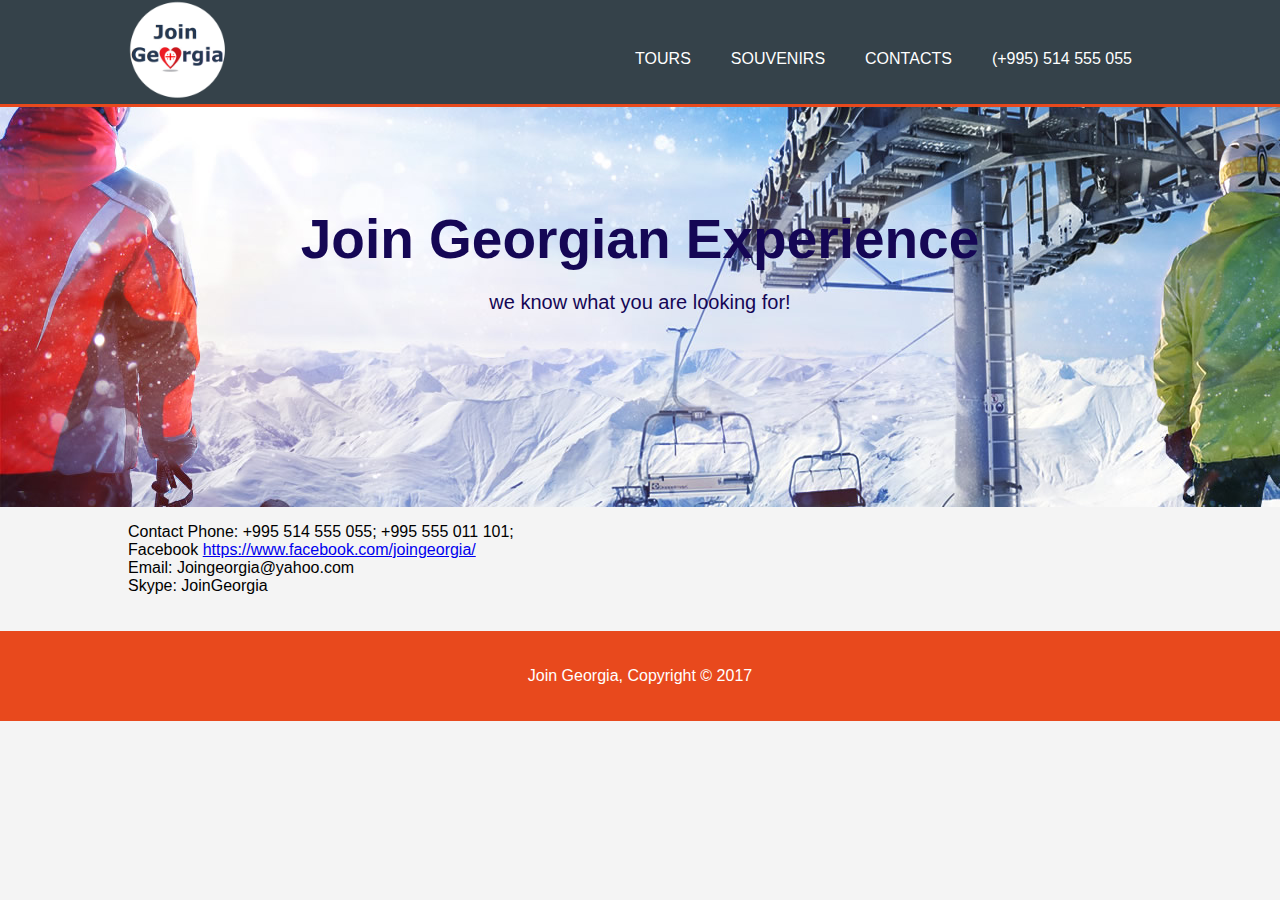
==== contacts.html @ 163c8555 "added initial files" ====
<!DOCTYPE html>

<html>
  <head>
    <meta charset="utf-8">
    <meta name="viewport" content="width=device-width">
    <meta name="description" content="local tours in Georgia, Tbilisi">
    <meta name="keywords" content="local tours in Georgia,
                affordable tours in Tbilisi, day tours in mtskheta">
    <meta name="athor" content="Levani Phangani">
    <meta name="viewport" content="width=device-width">
    <link href="./css/style.css" rel="stylesheet">
    <title>Join Georgia | Welcome</title>
  </head>

    <body> 
      <header>
        <div class="container">
                    
            <span class="logo">
                <a href="./index.html">
                  <img src="./img/LOGO_JG.png" alt="logo">
                </a>
              </span>
          
          <nav>
            <ul>
              <li><a href="tours.html">Tours</a></li>
              <li><a href="souvenirs.html">Souvenirs</a></li>
              <li><a href="contacts.html">Contacts</a></li>
              <li>(+995) 514 555 055</li>
            </ul>
          </nav>
        </div>
      </header>

      <section id="showcase">
        <div class="container">
            <h1>Join Georgian Experience</h1>
            <p>we know what you are looking for!</p>
        </div>
      </section>
      
      <section id="contacts">
        <div class="container">
          
           <p>Contact Phone: +995 514 555 055; +995 555 011 101;<br>
            Facebook <a href="https://www.facebook.com/joingeorgia/" target="_blank">https://www.facebook.com/joingeorgia/</a><br>
           Email: Joingeorgia@yahoo.com <br>
           Skype: JoinGeorgia</p>

       </div>
      </section>
      
      <footer>
        <p>Join Georgia, Copyright &copy; 2017</p>
      </footer>
    	
    </body>
</html>
---- css/style.css ----
body{
    font-family: Arial, Helvetica, sans-serif;
    padding: 0;
    margin: 0;
    background-color: #F4F4F4;        
}

/* Global */
.container{
    width:80%;
    margin: auto;
    overflow: hidden;
}

header ul{
    margin:0;
    padding:0;
}

/* Header **/
header{
    width:100%;
    background:#35424a;
    color:#ffffff;
    padding-top:0px;
    padding-bottom:0px;
    border-bottom:#e8491d 3px solid;
}

header img{
    margin:0;
    padding:0;
    min-height:100px;
    max-height:100px;
}


header a{
color: #ffffff;
text-decoration:none;
text-transform: uppercase;
font-size:16px;

}

header li{
    float:left;
    display:inline;
    padding: 0 20px 0 20px;
    
}

header nav{
    float:right;
    margin-top:50px;
}

header a:hover{
    color:#F80606;
    font-weight:bold; 
}
    

/*Showcase */
#showcase{
    min-height:400px;
    background:url("../img/Main_showcase.jpg") no-repeat 0;
    text-align:center;
    color:#150755;
}

#showcase h1{
    margin-top:100px;
    font-size:55px;
    margin-bottom:10px;
}

#showcase p{
    font-size:20px;
}

/* Boxes */
#boxes h1{
    text-align:center;
}

#boxes{
    margin-top:20px;
}

#boxes .box{
    float:left;
    text-align: center;
    width:30%;
    padding:10px;
}

#boxes .box img{
    float:center;
    min-width:250px;
    overflow: hidden;
}

footer{
    padding:20px;
    margin-top:20px;
    color:#ffffff;
    background-color:#e8491d;
    text-align: center;
}

/*from tours.html*/

#min-col img{
    width:75%;
    min-width:250px;
    
}

/* Media Queris */
@media(max-width: 768px){
    header logo,
    header nav,
    header nav li,
    #boxes .box,
    #boxes .box img,
    article#main-col,{
        float:none;
        text-align:center;
        width:100%;
    }

    header{
        padding-bottom:20px;
    }
    #showcase h1{
        margin-top:40px;
    }
    
}
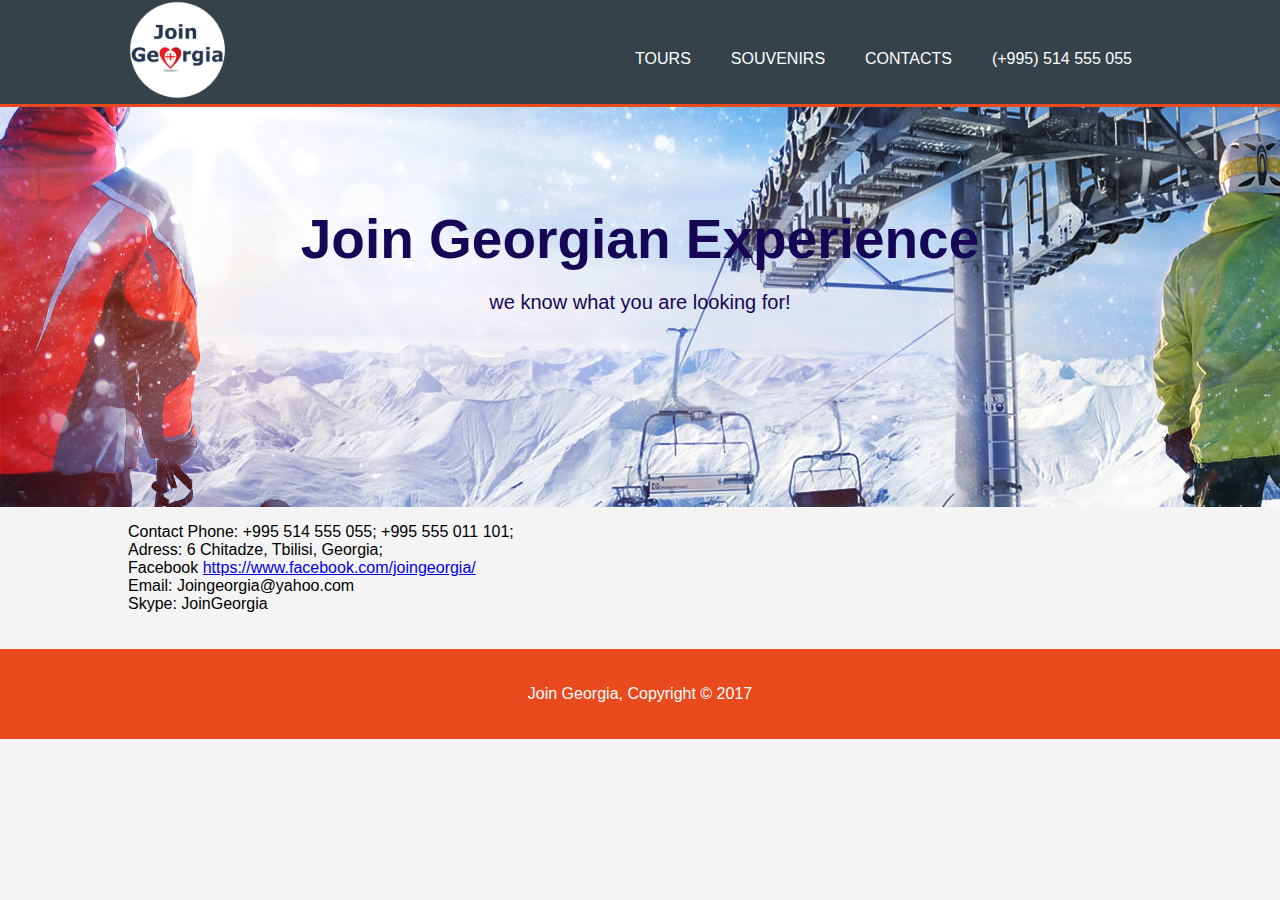
==== commit a30efda5: "Add Souvenirs, change contaxts and tours" ====
--- a/contacts.html
+++ b/contacts.html
@@ -45,6 +45,7 @@
         <div class="container">
           
            <p>Contact Phone: +995 514 555 055; +995 555 011 101;<br>
+            Adress: 6 Chitadze, Tbilisi, Georgia;<br>
             Facebook <a href="https://www.facebook.com/joingeorgia/" target="_blank">https://www.facebook.com/joingeorgia/</a><br>
            Email: Joingeorgia@yahoo.com <br>
            Skype: JoinGeorgia</p>
--- a/css/style.css
+++ b/css/style.css
@@ -101,6 +101,12 @@
     overflow: hidden;
 }
 
+.box{
+    width:75%;
+    min-width:250px;
+    
+}
+
 footer{
     padding:20px;
     margin-top:20px;
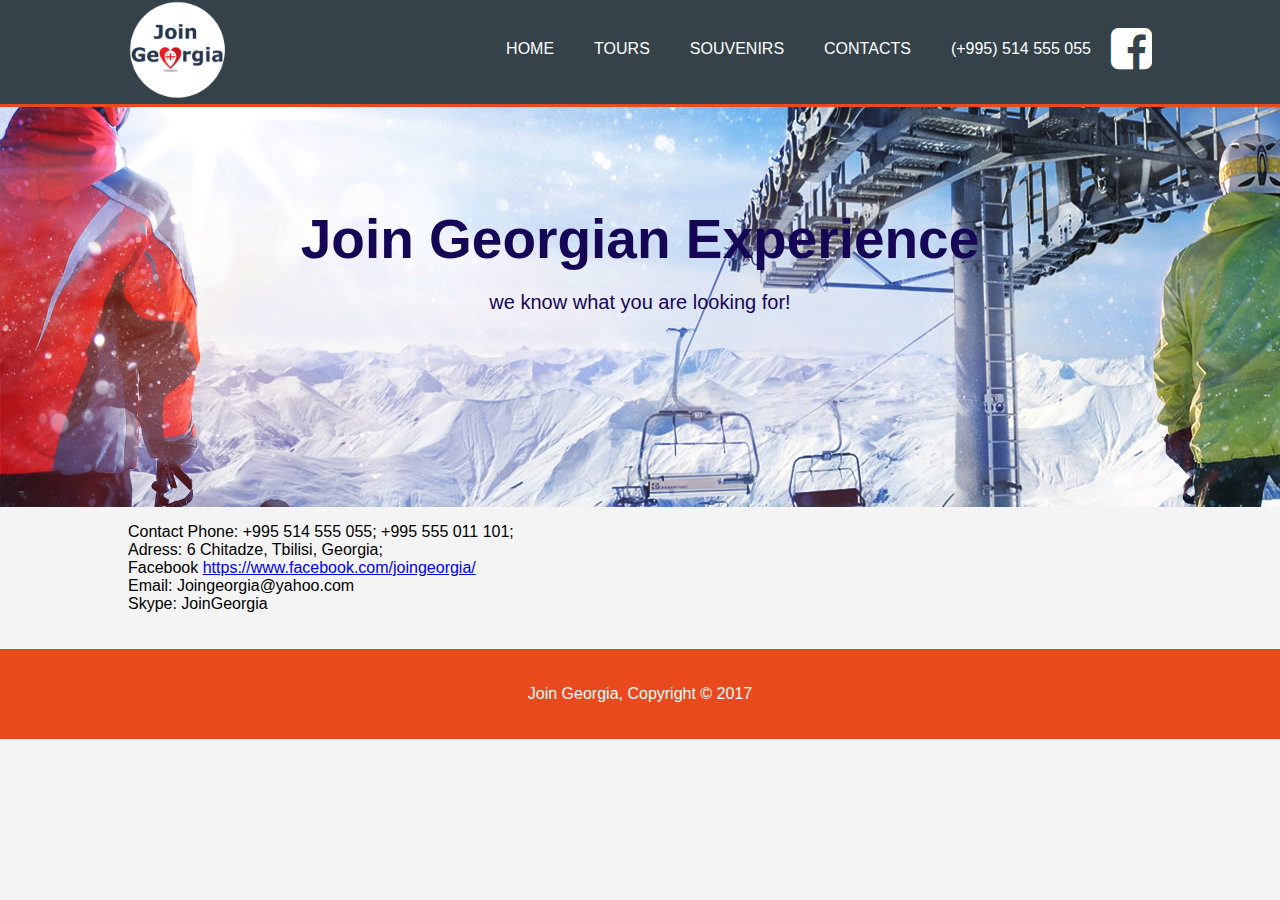
==== commit bce325c4: "*change of following files contacts, css, index, souvenirs, tours" ====
--- a/contacts.html
+++ b/contacts.html
@@ -3,14 +3,14 @@
 <html>
   <head>
     <meta charset="utf-8">
-    <meta name="viewport" content="width=device-width">
+    <meta name="viewport" content="width=device-width, initial-scale=1.0">
     <meta name="description" content="local tours in Georgia, Tbilisi">
     <meta name="keywords" content="local tours in Georgia,
                 affordable tours in Tbilisi, day tours in mtskheta">
     <meta name="athor" content="Levani Phangani">
-    <meta name="viewport" content="width=device-width">
     <link href="./css/style.css" rel="stylesheet">
-    <title>Join Georgia | Welcome</title>
+    <link rel="stylesheet" href="https://cdnjs.cloudflare.com/ajax/libs/font-awesome/4.7.0/css/font-awesome.min.css"> <!--facebook-->
+    <title>Join Georgia | Contacts</title>
   </head>
 
     <body> 
@@ -25,10 +25,12 @@
           
           <nav>
             <ul>
+              <li><a href="index.html">Home</a></li>
               <li><a href="tours.html">Tours</a></li>
               <li><a href="souvenirs.html">Souvenirs</a></li>
               <li><a href="contacts.html">Contacts</a></li>
               <li>(+995) 514 555 055</li>
+              <a href="https://www.facebook.com/joingeorgia/" alt="facebook" target="_blank"><i style="font-size:48px" class="fa">&#xf082;</i></a>
             </ul>
           </nav>
         </div>
--- a/css/style.css
+++ b/css/style.css
@@ -44,23 +44,30 @@
 }
 
 header li{
+    
     float:left;
     display:inline;
     padding: 0 20px 0 20px;
+    margin-top:15px;
     
 }
 
 header nav{
+    
+    margin-top:25px;
     float:right;
-    margin-top:50px;
 }
 
 header a:hover{
     color:#F80606;
     font-weight:bold; 
 }
-    
-
+
+.fa{
+    margin-top:0px;
+    padding-top:0px;
+}
+    
 /*Showcase */
 #showcase{
     min-height:400px;
@@ -120,7 +127,68 @@
 #min-col img{
     width:75%;
     min-width:250px;
-    
+}
+
+#main p{
+    text-align: justify;
+    text-indent: 30px;
+}
+
+
+/* Souvenirs.html*/
+#showcase-souvenirs{
+    min-height:400px;
+    background:url("../img/souvenirs.jpg") no-repeat 0;
+    text-align:center;
+    color:#150755;
+}
+#showcase-souvenirs h1{
+    margin-top:10px;
+    font-size:55px;
+    margin-bottom:10px;
+}
+
+#showcase-souvenirs p{
+    text-align: justify;
+    font-size:20px;
+    text-indent:30px;
+}
+
+#s-p{
+    text-align: justify;
+    text-indent:30px;
+}
+
+/* Boxes */
+#boxes h1{
+    text-align:center;
+}
+
+#boxes{
+    margin-top:20px;
+}
+
+#boxes .box-s{
+    float:left;
+    text-align: center;
+    width:30%;
+    padding:10px;
+}
+
+.box-s {
+    float:center;
+    min-width:250px;
+    overflow: hidden;
+}
+
+.box{
+    width:75%;
+    min-width:250px;
+}
+
+#pictures-box{
+    text-align: center;
+    display: table-cell;
 }
 
 /* Media Queris */
